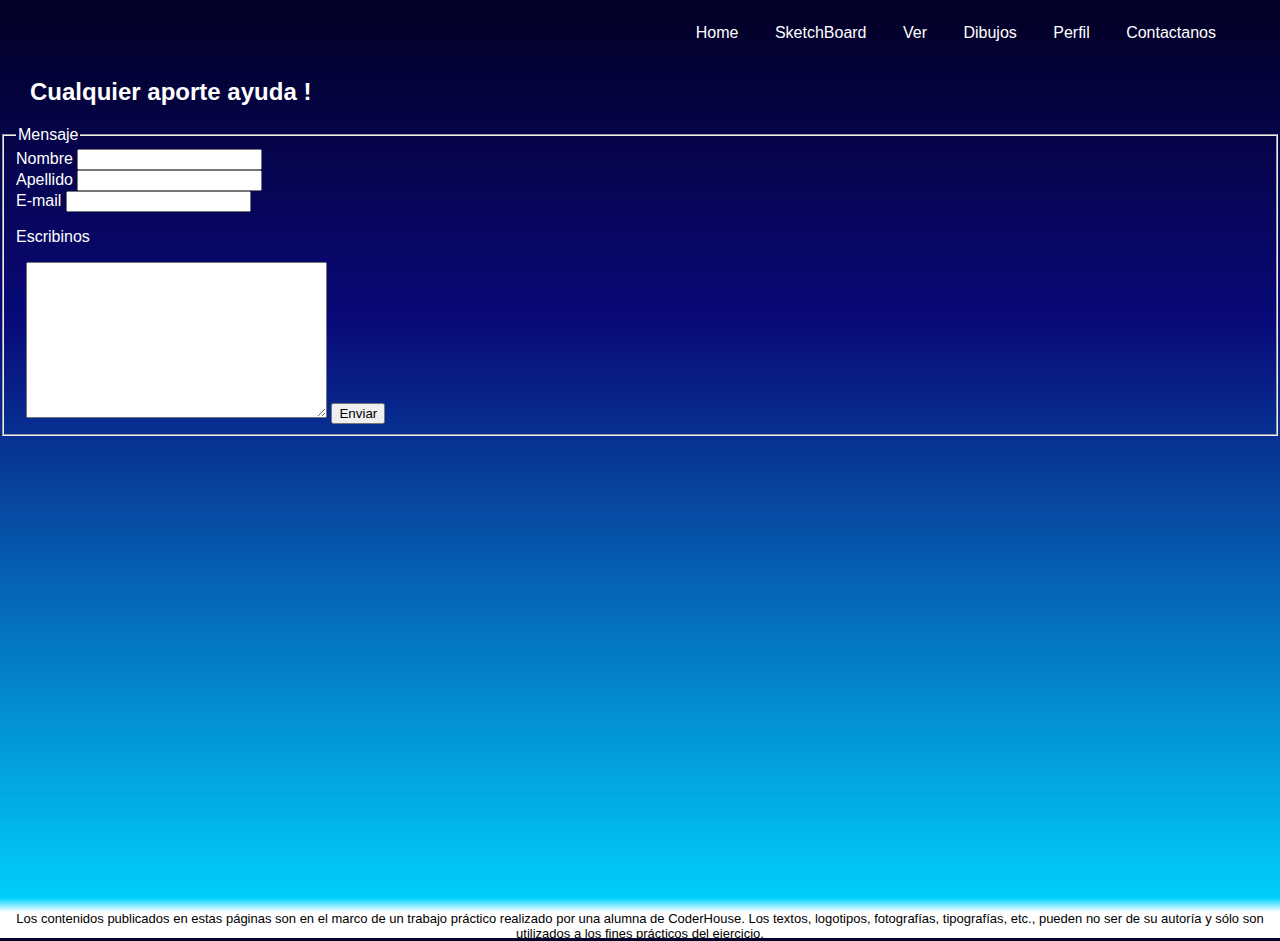
==== contactanos.html @ d9090efd "primera subida" ====
<!DOCTYPE html>
<html lang="es">
<head>
    <meta charset="UTF-8">
    <meta http-equiv="X-UA-Compatible" content="IE=edge">
    <meta name="viewport" content="width=device-width, initial-scale=1.0">
    <title>SketchBoard</title>
    <link rel="stylesheet" type="text/css" href="css/estilo.css">
</head>
<body>
    <article class="menu">
        <ul>
            <a class="link" href="index.html"> Home</a> 
            <a class="link" href="sketchboard.html"> SketchBoard</a>
            <a class="link" href="muro.html"> Ver Dibujos</a>
            <a class="link" href="perfil.html"> Perfil</a>  
            <a class="link" href="contactanos.html"> Contactanos</a> 
        </ul>
        </article>
<!--aca poner para mandar un mensaje como vimos en clase-->
<h2 class="tituloform">Cualquier aporte ayuda !</h2>
<form action="">
    <fieldset>
        <legend>Mensaje</legend>
            <label for="nombre"> Nombre</label>
            <input type="text" name="nombre">
            <br>
            <label for="apellido"> Apellido</label>
            <input type="text" name="apellido">
            <br>
            <label for="mail"> E-mail</label>
            <input type="text" name="mail">
        <p>Escribinos</p>        
        <textarea cols="35" rows="10"></textarea>
        
        <button value="submit">Enviar</button>
    
    </fieldset>
</form>
<footer>
    <p>Los contenidos publicados en estas páginas son en el marco de un trabajo práctico realizado por una alumna de CoderHouse. Los textos, logotipos, fotografías, tipografías, etc., pueden no ser de su autoría y sólo son utilizados a los fines prácticos del ejercicio.</p>
</footer>
</body>
</html>
---- css/estilo.css ----
/* estilos generales*/

body{
    background: rgb(2,0,36);
    background: linear-gradient(180deg, rgba(2,0,36,1) 0%, rgba(9,9,121,1) 35%, rgba(0,212,255,1) 100%);
    font-family: 'Roboto Condensed', sans-serif; 
    color: #ffffff;
    padding: 0%;
    margin-left: 0%;
    margin-right: 0%;
    min-height: 100vh;
    display:flex;
    flex-direction: column;
}
footer{
    font-size: small;
    text-align: center;
    position:absolute;
    bottom:0px;
    width:100%;
    height:40px;   
    background: rgb(0,212,255);
    background: linear-gradient(180deg, rgba(0,212,255,1) 0%, rgba(255,255,255,1) 35%); margin: 0px;
    position:static;
    margin-bottom: -30px;
    margin-top: auto;
    color: black;
    
}
.menu{
    text-align: right;
    word-spacing: 2rem;
    margin-right: 4rem;
    
}
a:link, a:visited{
    text-decoration: none;
    color: #ffffff;
    display: inline-block;
}
a:hover{
    background-color:#9ACFDD ;
}
a:active {
    background-color: #202731;
    color: white
}
img{
    max-width: 20%;
    height: auto;
}
/* home*/
h1{
    font-family:'Gill Sans', 'Gill Sans MT', Calibri, 'Trebuchet MS', sans-serif ; font-size: 80px; color: #ffffff; padding-left: 8rem;
}
.logo{
    display: flex;
    flex-direction: row;
    justify-content: left;
    flex-wrap: wrap;
    padding: 30px;
    margin-left: 0px;
    background-color: #7740f8;

}
.landing1{
    display: flex;
    flex-direction: row;
    justify-content: right;
    margin-right: 40px;
    padding-top: 100px;
}
.titulo1{
    padding-right: 30px;
}
.landing2{
    display: flex;
    flex-direction: row;
    justify-content: left;
    margin-left: 40px;
    padding-top: 100px;
}
.titulo2{
    padding-left: 30px;
}
h2{
    text-align: center;
}
.bajar{
    text-align: center;
    padding-top: 100px;
    padding-bottom: 100px;
}
/* sketchboard*/
.tablero{
    width: 1500px;
    height: 600px;
    background-color: azure;
    border: 3px solid #0b7cd9;
    margin-left: 16px;    
    
}
/* ver dibujos*/
.fotosmuro{
    width: 200px;
    height: 200px;
}
.dibujo{
    width: 600px;
    height: 300px;
    background-color: azure;
    border: 3px solid #0b7cd9;
    margin-left: 200px;
    
}
.elfoot{
    position:absolute;
    bottom:0px;
    position:static;
    margin-bottom: -700px;
}
/* perfil*/
.perfil{
    display: flex;
    flex-direction: row;
    justify-content: left;
    flex-wrap: wrap;
    padding: 30px;
}
.foto_perfil{
    position: relative;
    width: 200px;
    height: 200px;
    overflow: hidden;
    border-radius: 50%;
}

/* contactanos*/
.tituloform{
    text-align: left;
    margin-left: 30px;
}
textarea{
    margin-left: 10px;
}
fieldset{
    vertical-align: 0px;
}

/* Responsive*/
@media (max-width:576px) {
    .menu{
        text-align: center;
        word-spacing: 1rem;
        margin: 0rem;}
    
    img{display: none;}

    h1{text-align: center; font-size: 2.5rem; padding-left: 0rem;}
    .logo{text-align: center; font-size: 5rem;}
    .landing1{
    text-align: center;}
    .landing2{
    text-align: center; padding-left: 0px;
    }
    h2{font-size: 1rem; padding: 1rem;}
    footer{font-size: 0.5rem; margin-bottom: 0px; background: rgb(255, 255, 255); }
    textarea{
        margin-left: 0px; }
    .dibujo{margin-left: 1rem;
        width: 280px}
    .tablero{width: 280px; height: 350px;}
}
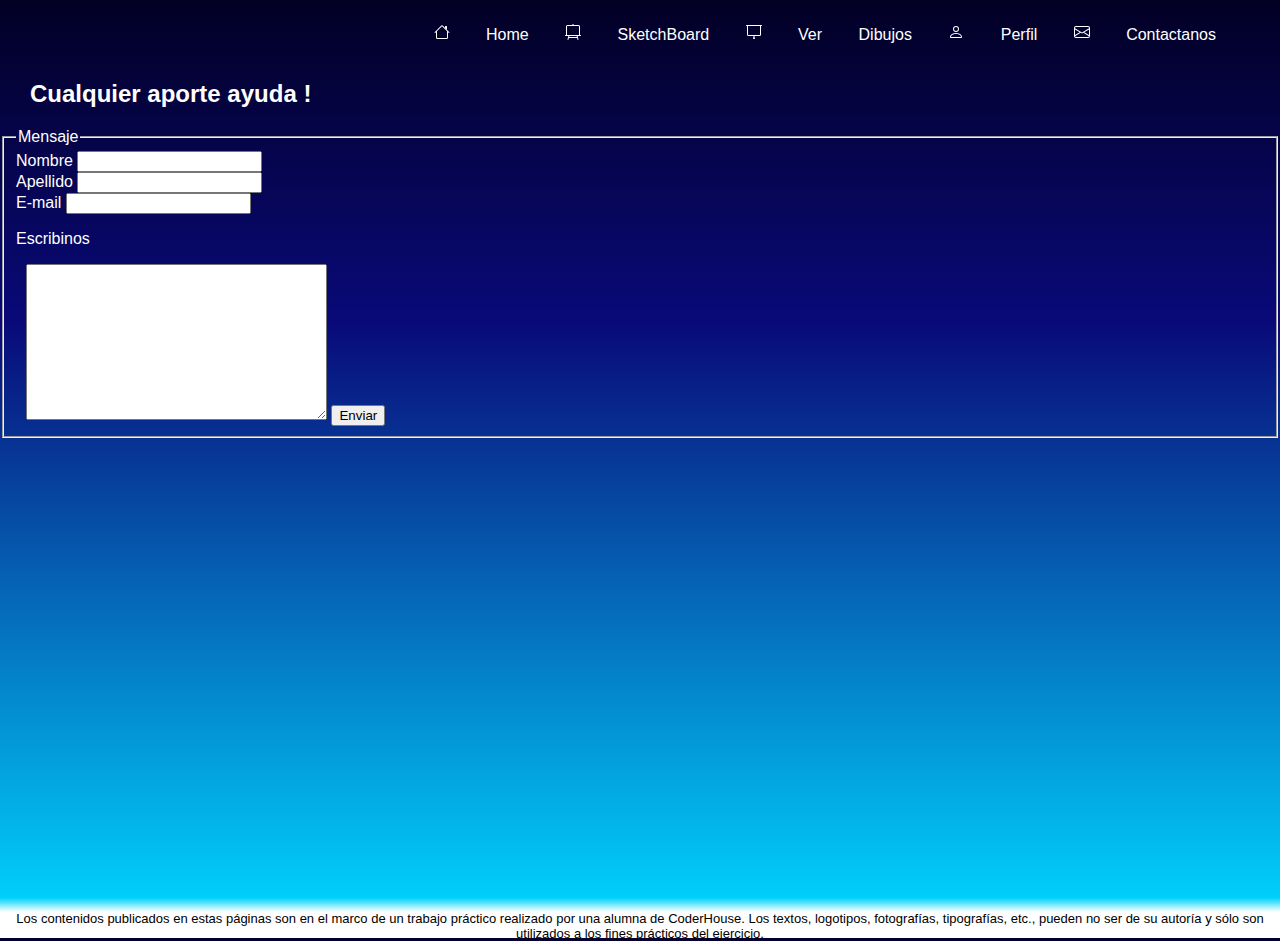
==== commit 737ff645: "entrega 15_1" ====
--- a/contactanos.html
+++ b/contactanos.html
@@ -10,13 +10,29 @@
 <body>
     <article class="menu">
         <ul>
+            <svg xmlns="http://www.w3.org/2000/svg" width="16" height="16" fill="currentColor" class="bi bi-house" viewBox="0 0 16 16">
+                <path fill-rule="evenodd" d="M2 13.5V7h1v6.5a.5.5 0 0 0 .5.5h9a.5.5 0 0 0 .5-.5V7h1v6.5a1.5 1.5 0 0 1-1.5 1.5h-9A1.5 1.5 0 0 1 2 13.5zm11-11V6l-2-2V2.5a.5.5 0 0 1 .5-.5h1a.5.5 0 0 1 .5.5z"/>
+                <path fill-rule="evenodd" d="M7.293 1.5a1 1 0 0 1 1.414 0l6.647 6.646a.5.5 0 0 1-.708.708L8 2.207 1.354 8.854a.5.5 0 1 1-.708-.708L7.293 1.5z"/>
+            </svg>
             <a class="link" href="index.html"> Home</a> 
+            <svg xmlns="http://www.w3.org/2000/svg" width="16" height="16" fill="currentColor" class="bi bi-easel2" viewBox="0 0 16 16">
+                <path fill-rule="evenodd" d="M8 0a.5.5 0 0 1 .447.276L8.81 1h4.69A1.5 1.5 0 0 1 15 2.5V11h.5a.5.5 0 0 1 0 1h-2.86l.845 3.379a.5.5 0 0 1-.97.242L12.11 14H3.89l-.405 1.621a.5.5 0 0 1-.97-.242L3.36 12H.5a.5.5 0 0 1 0-1H1V2.5A1.5 1.5 0 0 1 2.5 1h4.691l.362-.724A.5.5 0 0 1 8 0ZM2 11h12V2.5a.5.5 0 0 0-.5-.5h-11a.5.5 0 0 0-.5.5V11Zm9.61 1H4.39l-.25 1h7.72l-.25-1Z"/>
+            </svg>
             <a class="link" href="sketchboard.html"> SketchBoard</a>
+            <svg xmlns="http://www.w3.org/2000/svg" width="16" height="16" fill="currentColor" class="bi bi-easel3" viewBox="0 0 16 16">
+                <path fill-rule="evenodd" d="M8.5 13.134V12h5a1.5 1.5 0 0 0 1.5-1.5V2h.5a.5.5 0 0 0 0-1H.5a.5.5 0 0 0 0 1H1v8.5A1.5 1.5 0 0 0 2.5 12h5v1.134a1 1 0 1 0 1 0ZM2 2v8.5a.5.5 0 0 0 .5.5h11a.5.5 0 0 0 .5-.5V2H2Z"/>
+            </svg>
             <a class="link" href="muro.html"> Ver Dibujos</a>
+            <svg xmlns="http://www.w3.org/2000/svg" width="16" height="16" fill="currentColor" class="bi bi-person" viewBox="0 0 16 16">
+                <path d="M8 8a3 3 0 1 0 0-6 3 3 0 0 0 0 6zm2-3a2 2 0 1 1-4 0 2 2 0 0 1 4 0zm4 8c0 1-1 1-1 1H3s-1 0-1-1 1-4 6-4 6 3 6 4zm-1-.004c-.001-.246-.154-.986-.832-1.664C11.516 10.68 10.289 10 8 10c-2.29 0-3.516.68-4.168 1.332-.678.678-.83 1.418-.832 1.664h10z"/>
+            </svg>
             <a class="link" href="perfil.html"> Perfil</a>  
+            <svg xmlns="http://www.w3.org/2000/svg" width="16" height="16" fill="currentColor" class="bi bi-envelope" viewBox="0 0 16 16">
+                <path d="M0 4a2 2 0 0 1 2-2h12a2 2 0 0 1 2 2v8a2 2 0 0 1-2 2H2a2 2 0 0 1-2-2V4Zm2-1a1 1 0 0 0-1 1v.217l7 4.2 7-4.2V4a1 1 0 0 0-1-1H2Zm13 2.383-4.708 2.825L15 11.105V5.383Zm-.034 6.876-5.64-3.471L8 9.583l-1.326-.795-5.64 3.47A1 1 0 0 0 2 13h12a1 1 0 0 0 .966-.741ZM1 11.105l4.708-2.897L1 5.383v5.722Z"/>
+            </svg>
             <a class="link" href="contactanos.html"> Contactanos</a> 
         </ul>
-        </article>
+        </article>                                      
 <!--aca poner para mandar un mensaje como vimos en clase-->
 <h2 class="tituloform">Cualquier aporte ayuda !</h2>
 <form action="">
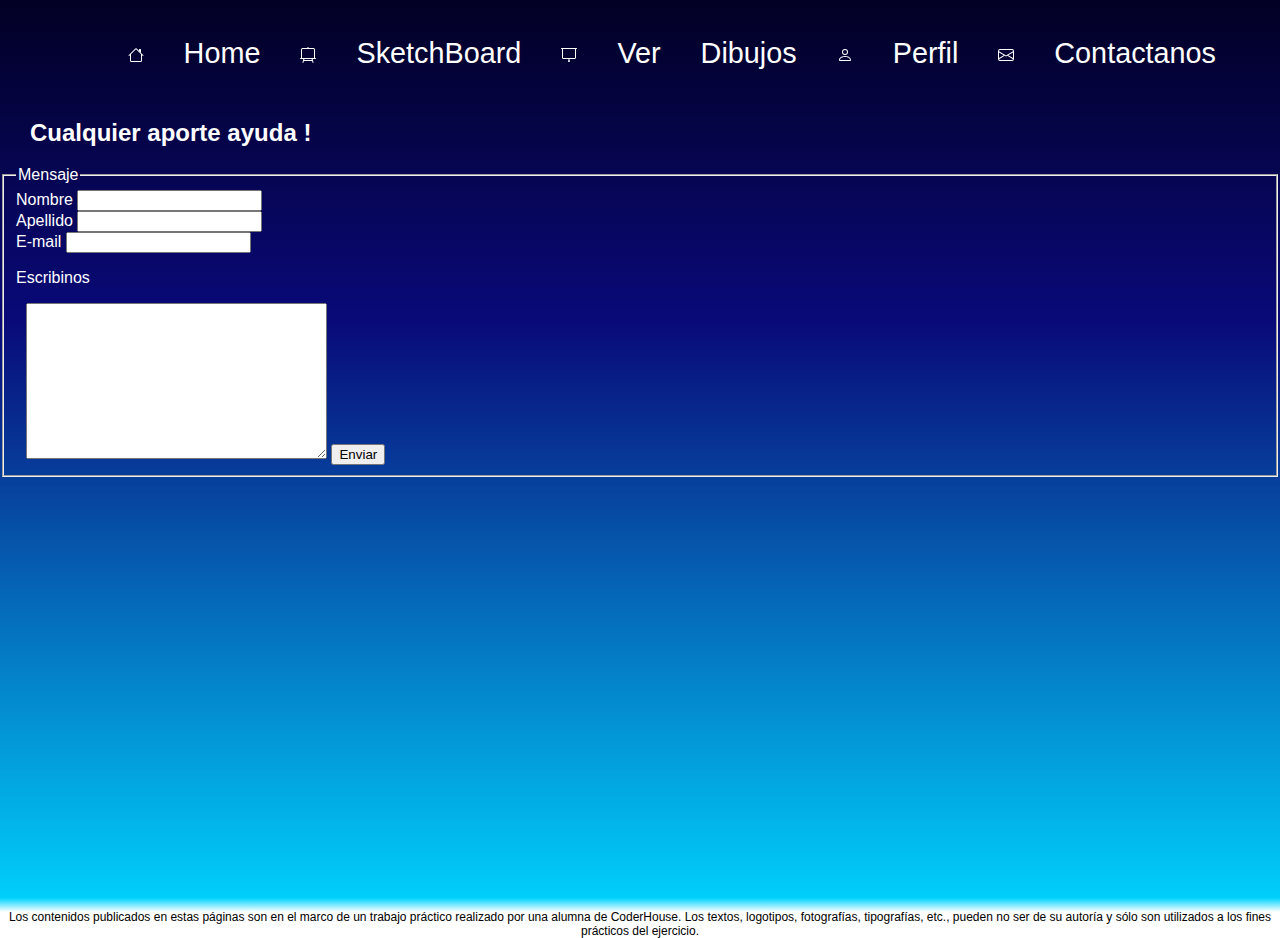
==== commit 724287f0: "Entrega 4-2" ====
--- a/contactanos.html
+++ b/contactanos.html
@@ -4,8 +4,10 @@
     <meta charset="UTF-8">
     <meta http-equiv="X-UA-Compatible" content="IE=edge">
     <meta name="viewport" content="width=device-width, initial-scale=1.0">
-    <title>SketchBoard</title>
+    <title>Contactanos</title>
     <link rel="stylesheet" type="text/css" href="css/estilo.css">
+    <meta name="description" content="Tu Aporte Ayuda">
+    <meta name="keywords" content="mail, contactanos, red, sketchboard">
 </head>
 <body>
     <article class="menu">
@@ -14,15 +16,15 @@
                 <path fill-rule="evenodd" d="M2 13.5V7h1v6.5a.5.5 0 0 0 .5.5h9a.5.5 0 0 0 .5-.5V7h1v6.5a1.5 1.5 0 0 1-1.5 1.5h-9A1.5 1.5 0 0 1 2 13.5zm11-11V6l-2-2V2.5a.5.5 0 0 1 .5-.5h1a.5.5 0 0 1 .5.5z"/>
                 <path fill-rule="evenodd" d="M7.293 1.5a1 1 0 0 1 1.414 0l6.647 6.646a.5.5 0 0 1-.708.708L8 2.207 1.354 8.854a.5.5 0 1 1-.708-.708L7.293 1.5z"/>
             </svg>
-            <a class="link" href="index.html"> Home</a> 
+            <a class="home" href="index.html"> Home</a> 
             <svg xmlns="http://www.w3.org/2000/svg" width="16" height="16" fill="currentColor" class="bi bi-easel2" viewBox="0 0 16 16">
                 <path fill-rule="evenodd" d="M8 0a.5.5 0 0 1 .447.276L8.81 1h4.69A1.5 1.5 0 0 1 15 2.5V11h.5a.5.5 0 0 1 0 1h-2.86l.845 3.379a.5.5 0 0 1-.97.242L12.11 14H3.89l-.405 1.621a.5.5 0 0 1-.97-.242L3.36 12H.5a.5.5 0 0 1 0-1H1V2.5A1.5 1.5 0 0 1 2.5 1h4.691l.362-.724A.5.5 0 0 1 8 0ZM2 11h12V2.5a.5.5 0 0 0-.5-.5h-11a.5.5 0 0 0-.5.5V11Zm9.61 1H4.39l-.25 1h7.72l-.25-1Z"/>
             </svg>
-            <a class="link" href="sketchboard.html"> SketchBoard</a>
+            <a class="sketchboard" href="sketchboard.html"> SketchBoard</a>
             <svg xmlns="http://www.w3.org/2000/svg" width="16" height="16" fill="currentColor" class="bi bi-easel3" viewBox="0 0 16 16">
                 <path fill-rule="evenodd" d="M8.5 13.134V12h5a1.5 1.5 0 0 0 1.5-1.5V2h.5a.5.5 0 0 0 0-1H.5a.5.5 0 0 0 0 1H1v8.5A1.5 1.5 0 0 0 2.5 12h5v1.134a1 1 0 1 0 1 0ZM2 2v8.5a.5.5 0 0 0 .5.5h11a.5.5 0 0 0 .5-.5V2H2Z"/>
             </svg>
-            <a class="link" href="muro.html"> Ver Dibujos</a>
+            <a class="verdibujos" href="muro.html"> Ver Dibujos</a>
             <svg xmlns="http://www.w3.org/2000/svg" width="16" height="16" fill="currentColor" class="bi bi-person" viewBox="0 0 16 16">
                 <path d="M8 8a3 3 0 1 0 0-6 3 3 0 0 0 0 6zm2-3a2 2 0 1 1-4 0 2 2 0 0 1 4 0zm4 8c0 1-1 1-1 1H3s-1 0-1-1 1-4 6-4 6 3 6 4zm-1-.004c-.001-.246-.154-.986-.832-1.664C11.516 10.68 10.289 10 8 10c-2.29 0-3.516.68-4.168 1.332-.678.678-.83 1.418-.832 1.664h10z"/>
             </svg>
@@ -30,9 +32,9 @@
             <svg xmlns="http://www.w3.org/2000/svg" width="16" height="16" fill="currentColor" class="bi bi-envelope" viewBox="0 0 16 16">
                 <path d="M0 4a2 2 0 0 1 2-2h12a2 2 0 0 1 2 2v8a2 2 0 0 1-2 2H2a2 2 0 0 1-2-2V4Zm2-1a1 1 0 0 0-1 1v.217l7 4.2 7-4.2V4a1 1 0 0 0-1-1H2Zm13 2.383-4.708 2.825L15 11.105V5.383Zm-.034 6.876-5.64-3.471L8 9.583l-1.326-.795-5.64 3.47A1 1 0 0 0 2 13h12a1 1 0 0 0 .966-.741ZM1 11.105l4.708-2.897L1 5.383v5.722Z"/>
             </svg>
-            <a class="link" href="contactanos.html"> Contactanos</a> 
+            <a class="contactanos" href="contactanos.html"> Contactanos</a> 
         </ul>
-        </article>                                      
+        </article>                                                 
 <!--aca poner para mandar un mensaje como vimos en clase-->
 <h2 class="tituloform">Cualquier aporte ayuda !</h2>
 <form action="">
--- a/css/estilo.css
+++ b/css/estilo.css
@@ -13,7 +13,7 @@
     flex-direction: column;
 }
 footer{
-    font-size: small;
+    font-size: 12px;
     text-align: center;
     position:absolute;
     bottom:0px;
@@ -31,8 +31,8 @@
     text-align: right;
     word-spacing: 2rem;
     margin-right: 4rem;
-    
-}
+    font-size:1.8rem;
+    }
 a:link, a:visited{
     text-decoration: none;
     color: #ffffff;
@@ -40,10 +40,12 @@
 }
 a:hover{
     background-color:#9ACFDD ;
+    text-decoration: none;
 }
 a:active {
     background-color: #202731;
-    color: white
+    color: white;
+    text-decoration: none;
 }
 img{
     max-width: 20%;
@@ -93,11 +95,13 @@
 }
 /* sketchboard*/
 .tablero{
-    width: 1500px;
+    width: 97%;
     height: 600px;
     background-color: azure;
     border: 3px solid #0b7cd9;
-    margin-left: 16px;    
+    margin-left: 16px; 
+    margin-right: 16px;
+    align-items: center;   
     
 }
 /* ver dibujos*/
@@ -152,7 +156,9 @@
     .menu{
         text-align: center;
         word-spacing: 1rem;
-        margin: 0rem;}
+        margin: 0rem;
+        font-size: 1rem;    
+    }
     
     img{display: none;}
 
@@ -170,4 +176,176 @@
     .dibujo{margin-left: 1rem;
         width: 280px}
     .tablero{width: 280px; height: 350px;}
-}+
+/* estilos generales*/
+
+body{
+    background: rgb(2,0,36);
+    background: linear-gradient(180deg, rgba(2,0,36,1) 0%, rgba(9,9,121,1) 35%, rgba(0,212,255,1) 100%);
+    font-family: 'Roboto Condensed', sans-serif; 
+    color: #ffffff;
+    padding: 0%;
+    margin-left: 0%;
+    margin-right: 0%;
+    min-height: 100vh;
+    display:flex;
+    flex-direction: column;
+}
+footer{
+    font-size: small;
+    text-align: center;
+    position:absolute;
+    bottom:0px;
+    width:100%;
+    height:40px;   
+    background: rgb(0,212,255);
+    background: linear-gradient(180deg, rgba(0,212,255,1) 0%, rgba(255,255,255,1) 35%); margin: 0px;
+    position:static;
+    margin-bottom: -30px;
+    margin-top: auto;
+    color: black;
+    
+}
+.menu{
+    text-align: right;
+    word-spacing: 2rem;
+    margin-right: 4rem;
+    ; 
+}
+a:link, a:visited{
+    text-decoration: none;
+    color: #ffffff;
+    display: inline-block;
+}
+a:hover{
+    background-color:#9ACFDD ;
+}
+a:active {
+    background-color: #202731;
+    color: white
+}
+img{
+    max-width: 20%;
+    height: auto;
+}
+/* home*/
+h1{
+    font-family:'Gill Sans', 'Gill Sans MT', Calibri, 'Trebuchet MS', sans-serif ; font-size: 80px; color: #ffffff; padding-left: 8rem;
+}
+.logo{
+    display: flex;
+    flex-direction: row;
+    justify-content: left;
+    flex-wrap: wrap;
+    padding: 30px;
+    margin-left: 0px;
+    background-color: #7740f8;
+
+}
+.landing1{
+    display: flex;
+    flex-direction: row;
+    justify-content: right;
+    margin-right: 40px;
+    padding-top: 100px;
+}
+.titulo1{
+    padding-right: 30px;
+}
+.landing2{
+    display: flex;
+    flex-direction: row;
+    justify-content: left;
+    margin-left: 40px;
+    padding-top: 100px;
+}
+.titulo2{
+    padding-left: 30px;
+}
+h2{
+    text-align: center;
+}
+.bajar{
+    text-align: center;
+    padding-top: 100px;
+    padding-bottom: 100px;
+}
+/* sketchboard*/
+.tablero{
+    width: 1500px;
+    height: 600px;
+    background-color: azure;
+    border: 3px solid #0b7cd9;
+    margin-left: 16px;    
+    
+}
+/* ver dibujos*/
+.fotosmuro{
+    width: 200px;
+    height: 200px;
+}
+.dibujo{
+    width: 600px;
+    height: 300px;
+    background-color: azure;
+    border: 3px solid #0b7cd9;
+    margin-left: 200px;
+    
+}
+.elfoot{
+    position:absolute;
+    bottom:0px;
+    position:static;
+    margin-bottom: -700px;
+}
+/* perfil*/
+.perfil{
+    display: flex;
+    flex-direction: row;
+    justify-content: left;
+    flex-wrap: wrap;
+    padding: 30px;
+}
+.foto_perfil{
+    position: relative;
+    width: 200px;
+    height: 200px;
+    overflow: hidden;
+    border-radius: 50%;
+}
+
+/* contactanos*/
+.tituloform{
+    text-align: left;
+    margin-left: 30px;
+}
+textarea{
+    margin-left: 10px;
+}
+fieldset{
+    vertical-align: 0px;
+}
+
+/* Responsive*/
+@media (max-width:576px) {
+    .menu{
+        text-align: center;
+        word-spacing: 1rem;
+        margin: 0rem;}
+    
+    img{display: none;}
+
+    h1{text-align: center; font-size: 2.5rem; padding-left: 0rem;}
+    .logo{text-align: center; font-size: 5rem;}
+    .landing1{
+    text-align: center;}
+    .landing2{
+    text-align: center; padding-left: 0px;
+    }
+    h2{font-size: 1rem; padding: 1rem;}
+    footer{font-size: 0.5rem; margin-bottom: 0px; background: rgb(255, 255, 255); }
+    textarea{
+        margin-left: 0px; }
+    .dibujo{margin-left: 1rem;
+        width: 280px}
+    .tablero{width: 280px; height: 350px;}  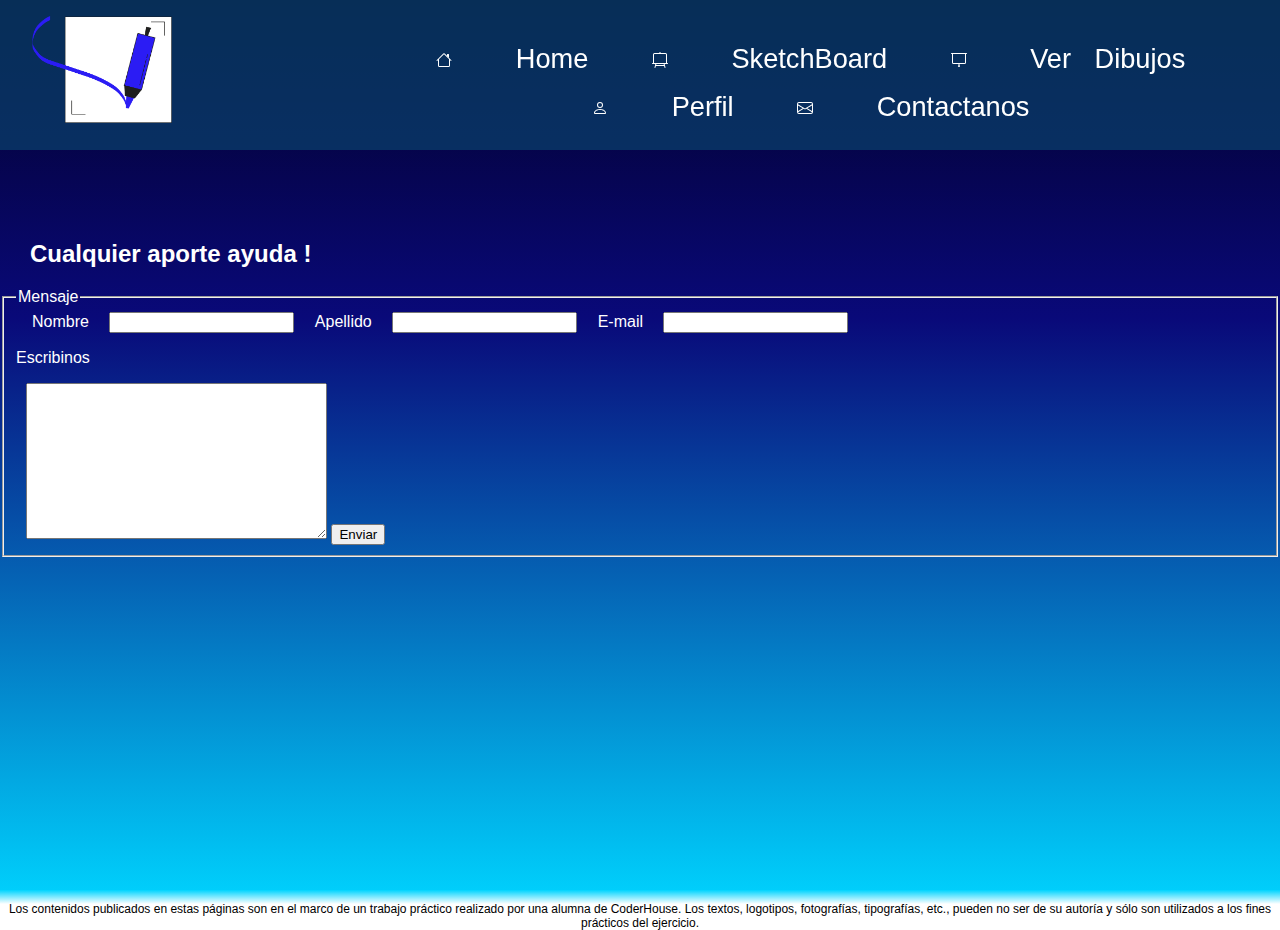
==== commit 5d97e9e8: "Entrega final 12 - 2" ====
--- a/contactanos.html
+++ b/contactanos.html
@@ -8,33 +8,57 @@
     <link rel="stylesheet" type="text/css" href="css/estilo.css">
     <meta name="description" content="Tu Aporte Ayuda">
     <meta name="keywords" content="mail, contactanos, red, sketchboard">
+    <link rel="apple-touch-icon" sizes="57x57" href="img/">
+    <link rel="apple-touch-icon" sizes="60x60" href="img/apple-icon-60x60.png">
+    <link rel="apple-touch-icon" sizes="72x72" href="img/apple-icon-72x72.png">
+    <link rel="apple-touch-icon" sizes="76x76" href="img/apple-icon-76x76.png">
+    <link rel="apple-touch-icon" sizes="114x114" href="img/apple-icon-114x114.png">
+    <link rel="apple-touch-icon" sizes="120x120" href="img/apple-icon-120x120.png">
+    <link rel="apple-touch-icon" sizes="144x144" href="img/apple-icon-144x144.png">
+    <link rel="apple-touch-icon" sizes="152x152" href="img/apple-icon-152x152.png">
+    <link rel="apple-touch-icon" sizes="180x180" href="img/apple-icon-180x180.png">
+    <link rel="icon" type="image/png" sizes="192x192"  href="img/android-icon-192x192.png">
+    <link rel="icon" type="image/png" sizes="32x32" href="img/favicon-32x32.png">
+    <link rel="icon" type="image/png" sizes="96x96" href="img/favicon-96x96.png">
+    <link rel="icon" type="image/png" sizes="16x16" href="img/favicon-16x16.png">
+    <link rel="manifest" href="img/manifest.json">
+    <meta name="msapplication-TileColor" content="#ffffff">
+    <meta name="msapplication-TileImage" content="/ms-icon-144x144.png">
+    <meta name="theme-color" content="#ffffff">
 </head>
 <body>
-    <article class="menu">
-        <ul>
-            <svg xmlns="http://www.w3.org/2000/svg" width="16" height="16" fill="currentColor" class="bi bi-house" viewBox="0 0 16 16">
-                <path fill-rule="evenodd" d="M2 13.5V7h1v6.5a.5.5 0 0 0 .5.5h9a.5.5 0 0 0 .5-.5V7h1v6.5a1.5 1.5 0 0 1-1.5 1.5h-9A1.5 1.5 0 0 1 2 13.5zm11-11V6l-2-2V2.5a.5.5 0 0 1 .5-.5h1a.5.5 0 0 1 .5.5z"/>
-                <path fill-rule="evenodd" d="M7.293 1.5a1 1 0 0 1 1.414 0l6.647 6.646a.5.5 0 0 1-.708.708L8 2.207 1.354 8.854a.5.5 0 1 1-.708-.708L7.293 1.5z"/>
-            </svg>
-            <a class="home" href="index.html"> Home</a> 
-            <svg xmlns="http://www.w3.org/2000/svg" width="16" height="16" fill="currentColor" class="bi bi-easel2" viewBox="0 0 16 16">
-                <path fill-rule="evenodd" d="M8 0a.5.5 0 0 1 .447.276L8.81 1h4.69A1.5 1.5 0 0 1 15 2.5V11h.5a.5.5 0 0 1 0 1h-2.86l.845 3.379a.5.5 0 0 1-.97.242L12.11 14H3.89l-.405 1.621a.5.5 0 0 1-.97-.242L3.36 12H.5a.5.5 0 0 1 0-1H1V2.5A1.5 1.5 0 0 1 2.5 1h4.691l.362-.724A.5.5 0 0 1 8 0ZM2 11h12V2.5a.5.5 0 0 0-.5-.5h-11a.5.5 0 0 0-.5.5V11Zm9.61 1H4.39l-.25 1h7.72l-.25-1Z"/>
-            </svg>
-            <a class="sketchboard" href="sketchboard.html"> SketchBoard</a>
-            <svg xmlns="http://www.w3.org/2000/svg" width="16" height="16" fill="currentColor" class="bi bi-easel3" viewBox="0 0 16 16">
-                <path fill-rule="evenodd" d="M8.5 13.134V12h5a1.5 1.5 0 0 0 1.5-1.5V2h.5a.5.5 0 0 0 0-1H.5a.5.5 0 0 0 0 1H1v8.5A1.5 1.5 0 0 0 2.5 12h5v1.134a1 1 0 1 0 1 0ZM2 2v8.5a.5.5 0 0 0 .5.5h11a.5.5 0 0 0 .5-.5V2H2Z"/>
-            </svg>
-            <a class="verdibujos" href="muro.html"> Ver Dibujos</a>
-            <svg xmlns="http://www.w3.org/2000/svg" width="16" height="16" fill="currentColor" class="bi bi-person" viewBox="0 0 16 16">
-                <path d="M8 8a3 3 0 1 0 0-6 3 3 0 0 0 0 6zm2-3a2 2 0 1 1-4 0 2 2 0 0 1 4 0zm4 8c0 1-1 1-1 1H3s-1 0-1-1 1-4 6-4 6 3 6 4zm-1-.004c-.001-.246-.154-.986-.832-1.664C11.516 10.68 10.289 10 8 10c-2.29 0-3.516.68-4.168 1.332-.678.678-.83 1.418-.832 1.664h10z"/>
-            </svg>
-            <a class="link" href="perfil.html"> Perfil</a>  
-            <svg xmlns="http://www.w3.org/2000/svg" width="16" height="16" fill="currentColor" class="bi bi-envelope" viewBox="0 0 16 16">
-                <path d="M0 4a2 2 0 0 1 2-2h12a2 2 0 0 1 2 2v8a2 2 0 0 1-2 2H2a2 2 0 0 1-2-2V4Zm2-1a1 1 0 0 0-1 1v.217l7 4.2 7-4.2V4a1 1 0 0 0-1-1H2Zm13 2.383-4.708 2.825L15 11.105V5.383Zm-.034 6.876-5.64-3.471L8 9.583l-1.326-.795-5.64 3.47A1 1 0 0 0 2 13h12a1 1 0 0 0 .966-.741ZM1 11.105l4.708-2.897L1 5.383v5.722Z"/>
-            </svg>
-            <a class="contactanos" href="contactanos.html"> Contactanos</a> 
-        </ul>
-        </article>                                                 
+    <header class="altillo">
+        <!--Logo Principal-->
+        <a class="logo">
+            <img class="logo" src="img/1x/puntoRecurso 1.png" alt="logo_sketchboard">
+        </a> 
+        <!--Barra superior de menu-->
+            <article class="menu">
+            <ul>
+                <svg xmlns="http://www.w3.org/2000/svg" width="16" height="16" fill="currentColor" class="bi bi-house" viewBox="0 0 16 16">
+                    <path fill-rule="evenodd" d="M2 13.5V7h1v6.5a.5.5 0 0 0 .5.5h9a.5.5 0 0 0 .5-.5V7h1v6.5a1.5 1.5 0 0 1-1.5 1.5h-9A1.5 1.5 0 0 1 2 13.5zm11-11V6l-2-2V2.5a.5.5 0 0 1 .5-.5h1a.5.5 0 0 1 .5.5z"/>
+                    <path fill-rule="evenodd" d="M7.293 1.5a1 1 0 0 1 1.414 0l6.647 6.646a.5.5 0 0 1-.708.708L8 2.207 1.354 8.854a.5.5 0 1 1-.708-.708L7.293 1.5z"/>
+                </svg>
+                <a class="home" href="index.html"> Home</a> 
+                <svg xmlns="http://www.w3.org/2000/svg" width="16" height="16" fill="currentColor" class="bi bi-easel2" viewBox="0 0 16 16">
+                    <path fill-rule="evenodd" d="M8 0a.5.5 0 0 1 .447.276L8.81 1h4.69A1.5 1.5 0 0 1 15 2.5V11h.5a.5.5 0 0 1 0 1h-2.86l.845 3.379a.5.5 0 0 1-.97.242L12.11 14H3.89l-.405 1.621a.5.5 0 0 1-.97-.242L3.36 12H.5a.5.5 0 0 1 0-1H1V2.5A1.5 1.5 0 0 1 2.5 1h4.691l.362-.724A.5.5 0 0 1 8 0ZM2 11h12V2.5a.5.5 0 0 0-.5-.5h-11a.5.5 0 0 0-.5.5V11Zm9.61 1H4.39l-.25 1h7.72l-.25-1Z"/>
+                </svg>
+                <a class="sketchboard" href="sketchboard.html"> SketchBoard</a>
+                <svg xmlns="http://www.w3.org/2000/svg" width="16" height="16" fill="currentColor" class="bi bi-easel3" viewBox="0 0 16 16">
+                    <path fill-rule="evenodd" d="M8.5 13.134V12h5a1.5 1.5 0 0 0 1.5-1.5V2h.5a.5.5 0 0 0 0-1H.5a.5.5 0 0 0 0 1H1v8.5A1.5 1.5 0 0 0 2.5 12h5v1.134a1 1 0 1 0 1 0ZM2 2v8.5a.5.5 0 0 0 .5.5h11a.5.5 0 0 0 .5-.5V2H2Z"/>
+                </svg>
+                <a class="verdibujos" href="muro.html"> Ver Dibujos</a>
+                <svg xmlns="http://www.w3.org/2000/svg" width="16" height="16" fill="currentColor" class="bi bi-person" viewBox="0 0 16 16">
+                    <path d="M8 8a3 3 0 1 0 0-6 3 3 0 0 0 0 6zm2-3a2 2 0 1 1-4 0 2 2 0 0 1 4 0zm4 8c0 1-1 1-1 1H3s-1 0-1-1 1-4 6-4 6 3 6 4zm-1-.004c-.001-.246-.154-.986-.832-1.664C11.516 10.68 10.289 10 8 10c-2.29 0-3.516.68-4.168 1.332-.678.678-.83 1.418-.832 1.664h10z"/>
+                </svg>
+                <a class="link" href="perfil.html"> Perfil</a>  
+                <svg xmlns="http://www.w3.org/2000/svg" width="16" height="16" fill="currentColor" class="bi bi-envelope" viewBox="0 0 16 16">
+                    <path d="M0 4a2 2 0 0 1 2-2h12a2 2 0 0 1 2 2v8a2 2 0 0 1-2 2H2a2 2 0 0 1-2-2V4Zm2-1a1 1 0 0 0-1 1v.217l7 4.2 7-4.2V4a1 1 0 0 0-1-1H2Zm13 2.383-4.708 2.825L15 11.105V5.383Zm-.034 6.876-5.64-3.471L8 9.583l-1.326-.795-5.64 3.47A1 1 0 0 0 2 13h12a1 1 0 0 0 .966-.741ZM1 11.105l4.708-2.897L1 5.383v5.722Z"/>
+                </svg>
+                <a class="contactanos" href="contactanos.html"> Contactanos</a> 
+            </ul>
+            </article>                                      
+        </header>                                             
 <!--aca poner para mandar un mensaje como vimos en clase-->
 <h2 class="tituloform">Cualquier aporte ayuda !</h2>
 <form action="">
@@ -42,10 +66,10 @@
         <legend>Mensaje</legend>
             <label for="nombre"> Nombre</label>
             <input type="text" name="nombre">
-            <br>
+            
             <label for="apellido"> Apellido</label>
             <input type="text" name="apellido">
-            <br>
+            
             <label for="mail"> E-mail</label>
             <input type="text" name="mail">
         <p>Escribinos</p>        
--- a/css/estilo.css
+++ b/css/estilo.css
@@ -3,11 +3,14 @@
 body{
     background: rgb(2,0,36);
     background: linear-gradient(180deg, rgba(2,0,36,1) 0%, rgba(9,9,121,1) 35%, rgba(0,212,255,1) 100%);
+    background-repeat: no-repeat;
+    background-color:rgba(0,212,255,1);
     font-family: 'Roboto Condensed', sans-serif; 
     color: #ffffff;
     padding: 0%;
     margin-left: 0%;
     margin-right: 0%;
+    margin-top: 0%;
     min-height: 100vh;
     display:flex;
     flex-direction: column;
@@ -27,12 +30,25 @@
     color: black;
     
 }
+header{
+    background-color: #0a3f6bbb ;
+    margin-top:0rem;
+    margin-left: 0rem;
+}
 .menu{
-    text-align: right;
-    word-spacing: 2rem;
+    text-align: center;
+    word-spacing: 3.5rem;
     margin-right: 4rem;
-    font-size:1.8rem;
-    }
+    font-size:1.7rem;
+    }
+
+.verdibujos{
+    word-spacing: 1rem;
+}
+
+a{
+    margin-top: 1rem;
+}
 a:link, a:visited{
     text-decoration: none;
     color: #ffffff;
@@ -47,24 +63,32 @@
     color: white;
     text-decoration: none;
 }
-img{
-    max-width: 20%;
+
+/* home*/
+
+.altillo{
+    display:flex;
+    flex-direction: row;
+    position: fixed;
+    }
+
+.altillo2{
+    display:flex;
+    flex-direction: row;
+    position:relative;
+        }
+.logo{
+    
+    max-width: 40%;
     height: auto;
-}
-/* home*/
+    margin-left: 1rem;
+}
+
+
 h1{
-    font-family:'Gill Sans', 'Gill Sans MT', Calibri, 'Trebuchet MS', sans-serif ; font-size: 80px; color: #ffffff; padding-left: 8rem;
-}
-.logo{
-    display: flex;
-    flex-direction: row;
-    justify-content: left;
-    flex-wrap: wrap;
-    padding: 30px;
-    margin-left: 0px;
-    background-color: #7740f8;
-
-}
+    font-family:'Gill Sans', 'Gill Sans MT', Calibri, 'Trebuchet MS', sans-serif ; font-size: 80px; color: #ffffff; text-align: center; padding-top: 15rem;
+}
+
 .landing1{
     display: flex;
     flex-direction: row;
@@ -72,6 +96,11 @@
     margin-right: 40px;
     padding-top: 100px;
 }
+
+.imagen1{
+    max-width: 30%;
+    height: auto;
+}
 .titulo1{
     padding-right: 30px;
 }
@@ -82,6 +111,10 @@
     margin-left: 40px;
     padding-top: 100px;
 }
+.imagen2{
+    max-width: 30%;
+    height: auto;
+}
 .titulo2{
     padding-left: 30px;
 }
@@ -93,6 +126,13 @@
     padding-top: 100px;
     padding-bottom: 100px;
 }
+
+.bajar img{
+    width: 9rem;
+    margin:0.2rem;
+}
+
+
 /* sketchboard*/
 .tablero{
     width: 97%;
@@ -101,13 +141,22 @@
     border: 3px solid #0b7cd9;
     margin-left: 16px; 
     margin-right: 16px;
+    margin-top: 1rem;
     align-items: center;   
     
 }
 /* ver dibujos*/
-.fotosmuro{
+.persona1{
+    margin-top: 10rem;
     width: 200px;
     height: 200px;
+    overflow: hidden;
+    border-radius: 50%;
+    margin-left: 1rem;
+}
+
+.nombre{
+    padding-left: 2rem;
 }
 .dibujo{
     width: 600px;
@@ -115,7 +164,7 @@
     background-color: azure;
     border: 3px solid #0b7cd9;
     margin-left: 200px;
-    
+    margin-bottom: 2rem;
 }
 .elfoot{
     position:absolute;
@@ -130,19 +179,67 @@
     justify-content: left;
     flex-wrap: wrap;
     padding: 30px;
+    
+    
 }
 .foto_perfil{
-    position: relative;
+    margin-top: 10rem;
     width: 200px;
     height: 200px;
     overflow: hidden;
     border-radius: 50%;
-}
-
+    }
+
+.posteos{
+    display: flex;
+    flex-direction: row;
+    justify-content: center;
+}
+
+    .tablero1{
+        width: 300px;
+        height: 300px;
+        background-color: azure;
+        border: 3px solid #0b7cd9;
+        margin-left: 10rem; 
+        margin-top: 1rem;
+        margin-bottom: 1rem;
+        margin-right: 2rem;
+        align-items: left;   
+        
+    }
+
+    .tablero2{
+        width: 300px;
+        height: 300px;
+        background-color: azure;
+        border: 3px solid #0b7cd9;
+        margin-top: 1rem;
+        margin-bottom: 1rem;
+        align-items: center;
+        margin-right: 2rem;   
+        
+    }
+
+    .tablero3{
+        width: 300px;
+        height: 300px;
+        background-color: azure;
+        border: 3px solid #0b7cd9;
+        margin-top: 1rem;
+        margin-bottom: 1rem;
+        align-items: right;   
+        margin-right: 10rem; 
+        
+    }
 /* contactanos*/
 .tituloform{
     text-align: left;
     margin-left: 30px;
+    margin-top: 15rem;
+}
+label{
+    padding-inline: 1rem;
 }
 textarea{
     margin-left: 10px;
@@ -156,18 +253,51 @@
     .menu{
         text-align: center;
         word-spacing: 1rem;
-        margin: 0rem;
-        font-size: 1rem;    
-    }
-    
-    img{display: none;}
-
-    h1{text-align: center; font-size: 2.5rem; padding-left: 0rem;}
+        font-size: 1.2rem;
+        margin-right: 1rem;    
+    }
+    
+    .altillo{
+        display:flex;
+        flex-direction: column;
+        align-items: center;
+        position: relative;
+    }
+
+    .altillo2{
+        display:flex;
+        flex-direction: column;
+        align-items: center;
+        position: relative;
+    }
+
+    .imagen1{
+        max-width: 100%;
+        max-height: 100%;
+        text-align: center;
+}
+
+.imagen2{
+    max-width: 100%;
+    max-height: 100%;
+    text-align: center;
+}
+    h1{text-align: center; font-size: 2.5rem; padding-left: 0rem; padding-top: 1rem;}
     .logo{text-align: center; font-size: 5rem;}
     .landing1{
-    text-align: center;}
+    text-align: center;
+    display: flex;
+    flex-direction: column;
+    padding-right: 0px;
+    margin:1rem;
+}
     .landing2{
-    text-align: center; padding-left: 0px;
+    text-align: center; 
+    padding-left: 0px;
+    text-align: center;
+    display: flex;
+    flex-direction: column;
+    margin:1rem;
     }
     h2{font-size: 1rem; padding: 1rem;}
     footer{font-size: 0.5rem; margin-bottom: 0px; background: rgb(255, 255, 255); }
@@ -175,177 +305,65 @@
         margin-left: 0px; }
     .dibujo{margin-left: 1rem;
         width: 280px}
-    .tablero{width: 280px; height: 350px;}
-
-/* estilos generales*/
-
-body{
-    background: rgb(2,0,36);
-    background: linear-gradient(180deg, rgba(2,0,36,1) 0%, rgba(9,9,121,1) 35%, rgba(0,212,255,1) 100%);
-    font-family: 'Roboto Condensed', sans-serif; 
-    color: #ffffff;
-    padding: 0%;
-    margin-left: 0%;
-    margin-right: 0%;
-    min-height: 100vh;
-    display:flex;
-    flex-direction: column;
-}
-footer{
-    font-size: small;
-    text-align: center;
-    position:absolute;
-    bottom:0px;
-    width:100%;
-    height:40px;   
-    background: rgb(0,212,255);
-    background: linear-gradient(180deg, rgba(0,212,255,1) 0%, rgba(255,255,255,1) 35%); margin: 0px;
-    position:static;
-    margin-bottom: -30px;
-    margin-top: auto;
-    color: black;
-    
-}
-.menu{
-    text-align: right;
-    word-spacing: 2rem;
-    margin-right: 4rem;
-    ; 
-}
-a:link, a:visited{
-    text-decoration: none;
-    color: #ffffff;
-    display: inline-block;
-}
-a:hover{
-    background-color:#9ACFDD ;
-}
-a:active {
-    background-color: #202731;
-    color: white
-}
-img{
-    max-width: 20%;
-    height: auto;
-}
-/* home*/
+
+    .posteos{
+        display: flex;
+        flex-direction: column;
+        align-content: center;
+    }
+
+    .tablero1{width: 200px; height: 200px; margin: 3rem;}
+    .tablero2{width: 200px; height: 200px; margin: 3rem;}
+    .tablero3{width: 200px; height: 200px; margin: 3rem;}
+
+    .tituloform{
+        margin-top: 1rem;
+    }
+
+.foto_perfil{
+    margin-top: 0rem;
+}
+}
+
+@media (max-width:768px){
+
+    .altillo{
+        display:flex;
+        flex-direction: column;
+        align-items: center;
+        position: relative;
+    }
+    .logo{
+    margin-top: 2rem;
+}
+.tablero{
+    width: 95%;
+}
+
+.perfil{
+    padding: 5px;
+}
+
+.tablero1{width: 200px; height: 200px; margin: 1rem;}
+    .tablero2{width: 200px; height: 200px; margin: 1rem;}
+    .tablero3{width: 200px; height: 200px; margin: 1rem;}
+
+.dibujo{
+    width: 400px;
+}
+
 h1{
-    font-family:'Gill Sans', 'Gill Sans MT', Calibri, 'Trebuchet MS', sans-serif ; font-size: 80px; color: #ffffff; padding-left: 8rem;
-}
-.logo{
-    display: flex;
-    flex-direction: row;
-    justify-content: left;
-    flex-wrap: wrap;
-    padding: 30px;
-    margin-left: 0px;
-    background-color: #7740f8;
-
-}
-.landing1{
-    display: flex;
-    flex-direction: row;
-    justify-content: right;
-    margin-right: 40px;
-    padding-top: 100px;
-}
-.titulo1{
-    padding-right: 30px;
-}
-.landing2{
-    display: flex;
-    flex-direction: row;
-    justify-content: left;
-    margin-left: 40px;
-    padding-top: 100px;
-}
-.titulo2{
-    padding-left: 30px;
-}
-h2{
-    text-align: center;
-}
-.bajar{
-    text-align: center;
-    padding-top: 100px;
-    padding-bottom: 100px;
-}
-/* sketchboard*/
-.tablero{
-    width: 1500px;
-    height: 600px;
-    background-color: azure;
-    border: 3px solid #0b7cd9;
-    margin-left: 16px;    
-    
-}
-/* ver dibujos*/
-.fotosmuro{
-    width: 200px;
-    height: 200px;
-}
-.dibujo{
-    width: 600px;
-    height: 300px;
-    background-color: azure;
-    border: 3px solid #0b7cd9;
-    margin-left: 200px;
-    
-}
-.elfoot{
-    position:absolute;
-    bottom:0px;
-    position:static;
-    margin-bottom: -700px;
-}
-/* perfil*/
-.perfil{
-    display: flex;
-    flex-direction: row;
-    justify-content: left;
-    flex-wrap: wrap;
-    padding: 30px;
-}
-.foto_perfil{
-    position: relative;
-    width: 200px;
-    height: 200px;
-    overflow: hidden;
-    border-radius: 50%;
-}
-
-/* contactanos*/
+    padding-top: 3rem;
+}
+label{
+    padding-left: 4rem;
+    }
+
+    input{
+        margin-top: 1rem;
+    }
 .tituloform{
-    text-align: left;
-    margin-left: 30px;
-}
-textarea{
-    margin-left: 10px;
-}
-fieldset{
-    vertical-align: 0px;
-}
-
-/* Responsive*/
-@media (max-width:576px) {
-    .menu{
-        text-align: center;
-        word-spacing: 1rem;
-        margin: 0rem;}
-    
-    img{display: none;}
-
-    h1{text-align: center; font-size: 2.5rem; padding-left: 0rem;}
-    .logo{text-align: center; font-size: 5rem;}
-    .landing1{
-    text-align: center;}
-    .landing2{
-    text-align: center; padding-left: 0px;
-    }
-    h2{font-size: 1rem; padding: 1rem;}
-    footer{font-size: 0.5rem; margin-bottom: 0px; background: rgb(255, 255, 255); }
-    textarea{
-        margin-left: 0px; }
-    .dibujo{margin-left: 1rem;
-        width: 280px}
-    .tablero{width: 280px; height: 350px;}  +    margin-top: 3rem;
+}
+
+}
